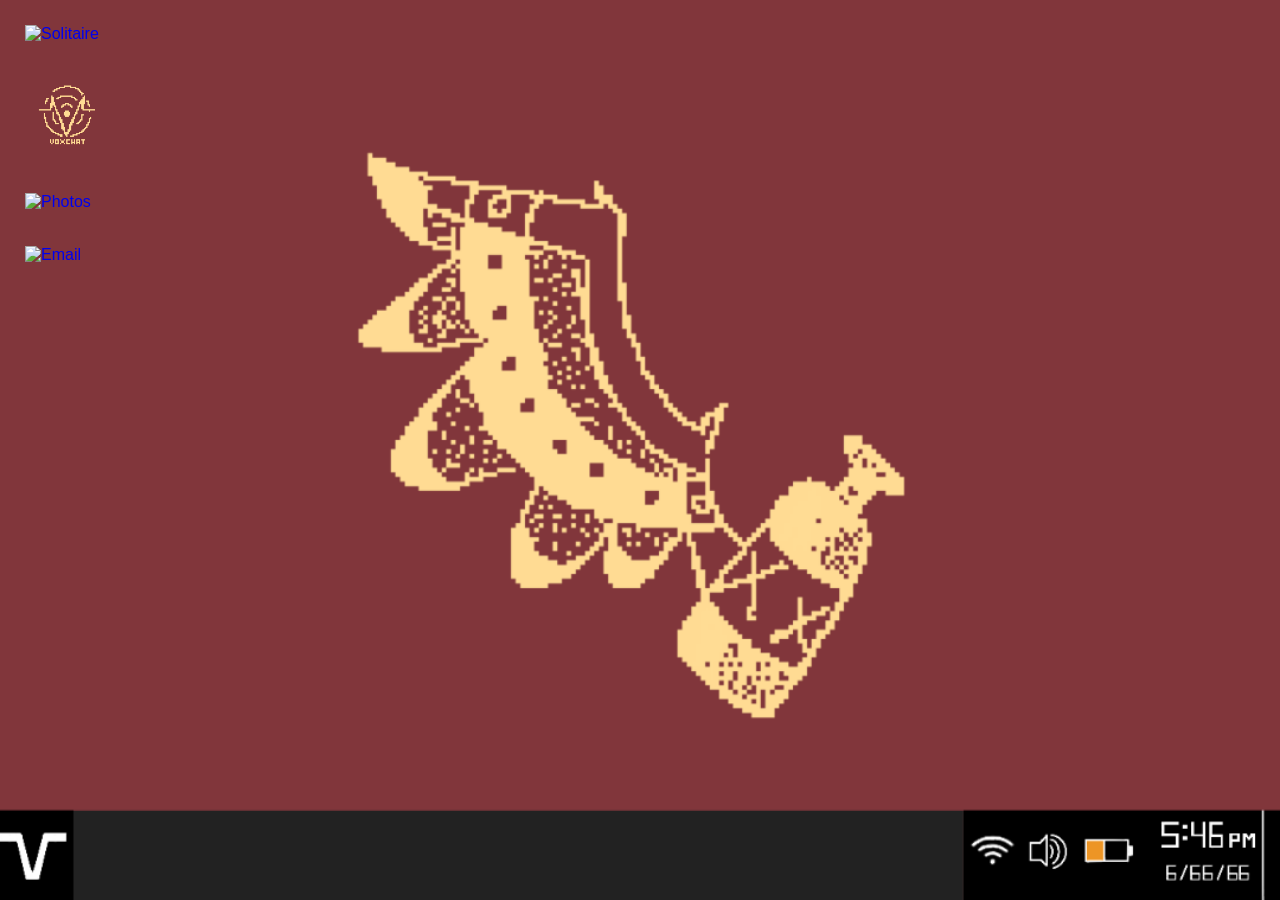
==== index.html @ 1a5f1c7f "Update index.html" ====
<!DOCTYPE html>
<html lang="en">
<head>
<meta charset="UTF-8">
<meta name="viewport" content="width=device-width, initial-scale=1.0">
<title>Hello Kitty Desktop</title>

<style>
* {
    box-sizing: border-box;
    margin: 0;
    padding: 0;
}

body, html {
    width: 100%;
    height: 100%;
    overflow: hidden;
    font-family: sans-serif;
}

/* Desktop Background */
.desktop {
    width: 100%;
    height: 100%;
    background-image: url('desktopbg.png');
    background-size: cover;
    background-position: center;
    background-repeat: no-repeat;
    padding: 20px;
}

/* Icon Grid Layout - Left Aligned Column */
.icon-column {
    display: flex;
    flex-direction: column;
    gap: 25px;
    align-items: flex-start;
    width: max-content;
    height: 100%;
}

/* Clickable Icon Button Styles */
.icon-button {
    display: inline-block;
    background: none;
    border: none;
    cursor: pointer;
    padding: 5px;
    transition: transform 0.1s ease;
    text-decoration: none;
}

.icon-button:hover {
    transform: scale(1.05);
}

.icon-button:active {
    transform: scale(0.95);
}

.icon-button img {
    display: block;
    width: 80px;
    height: auto;
}
</style>
</head>

<body>

<div class="desktop">
    <div class="icon-column">

        <!-- Solitaire -->
        <a href="solitaire.html" class="icon-button">
            <img src="icons/solitaireicon.png" alt="Solitaire">
        </a>

        <!-- VoxChat -->
        <a href="voxchat.html" class="icon-button">
            <img src="icons/voxchaticon.png" alt="VoxChat">
        </a>

        <!-- Photos -->
        <a href="photos.html" class="icon-button">
            <img src="icons/photosicon.png" alt="Photos">
        </a>

        <!-- Email -->
        <a href="email.html" class="icon-button">
            <img src="icons/emailicon.png" alt="Email">
        </a>

    </div>
</div>

</body>
</html>
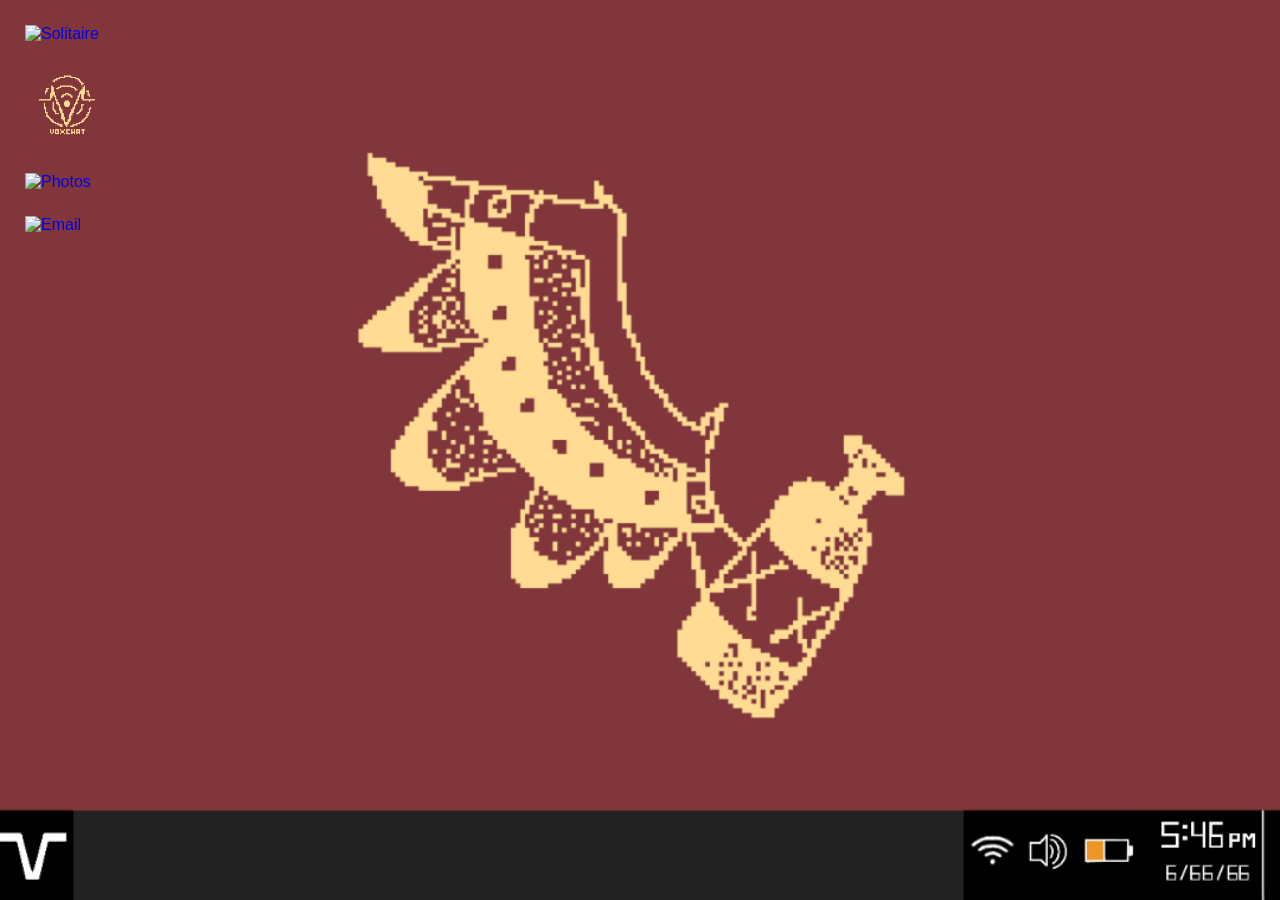
==== commit 146b4c35: "Update index.html" ====
--- a/index.html
+++ b/index.html
@@ -1,99 +1,96 @@
 <!DOCTYPE html>
 <html lang="en">
 <head>
-<meta charset="UTF-8">
-<meta name="viewport" content="width=device-width, initial-scale=1.0">
-<title>Hello Kitty Desktop</title>
+    <meta charset="UTF-8">
+    <meta name="viewport" content="width=device-width, initial-scale=1.0">
+    <title>Hello Kitty Desktop</title>
 
-<style>
-* {
-    box-sizing: border-box;
-    margin: 0;
-    padding: 0;
-}
+    <style>
+        * {
+            margin: 0;
+            padding: 0;
+            box-sizing: border-box;
+        }
 
-body, html {
-    width: 100%;
-    height: 100%;
-    overflow: hidden;
-    font-family: sans-serif;
-}
+        html, body {
+            width: 100%;
+            height: 100%;
+            overflow: hidden;
+            font-family: Arial, Helvetica, sans-serif;
+        }
 
-/* Desktop Background */
-.desktop {
-    width: 100%;
-    height: 100%;
-    background-image: url('desktopbg.png');
-    background-size: cover;
-    background-position: center;
-    background-repeat: no-repeat;
-    padding: 20px;
-}
+        /* Desktop Background */
+        .desktop {
+            width: 100%;
+            height: 100%;
+            background-image: url("desktopbg.png");
+            background-size: cover;
+            background-position: center;
+            background-repeat: no-repeat;
+            display: flex;
+            align-items: flex-start;
+            padding: 25px;
+        }
 
-/* Icon Grid Layout - Left Aligned Column */
-.icon-column {
-    display: flex;
-    flex-direction: column;
-    gap: 25px;
-    align-items: flex-start;
-    width: max-content;
-    height: 100%;
-}
+        /* Left-side icon column */
+        .icon-column {
+            display: flex;
+            flex-direction: column;
+            gap: 25px;
+        }
 
-/* Clickable Icon Button Styles */
-.icon-button {
-    display: inline-block;
-    background: none;
-    border: none;
-    cursor: pointer;
-    padding: 5px;
-    transition: transform 0.1s ease;
-    text-decoration: none;
-}
+        /* Desktop icons */
+        .icon-button {
+            display: inline-block;
+            text-decoration: none;
+            transition: transform 0.15s ease;
+        }
 
-.icon-button:hover {
-    transform: scale(1.05);
-}
+        .icon-button:hover {
+            transform: scale(1.08);
+        }
 
-.icon-button:active {
-    transform: scale(0.95);
-}
+        .icon-button:active {
+            transform: scale(0.95);
+        }
 
-.icon-button img {
-    display: block;
-    width: 80px;
-    height: auto;
-}
-</style>
+        .icon-button img {
+            width: 80px;
+            height: auto;
+            display: block;
+        }
+    </style>
 </head>
 
 <body>
 
-<div class="desktop">
-    <div class="icon-column">
+    <div class="desktop">
 
-        <!-- Solitaire -->
-        <a href="solitaire.html" class="icon-button">
-            <img src="icons/solitaireicon.png" alt="Solitaire">
-        </a>
+        <div class="icon-column">
 
-        <!-- VoxChat -->
-        <a href="voxchat.html" class="icon-button">
-            <img src="icons/voxchaticon.png" alt="VoxChat">
-        </a>
+            <!-- Solitaire -->
+            <a href="html/solitaire.html" class="icon-button">
+                <img src="icons/solitaireicon.png" alt="Solitaire">
+            </a>
 
-        <!-- Photos -->
-        <a href="photos.html" class="icon-button">
-            <img src="icons/photosicon.png" alt="Photos">
-        </a>
+            <!-- VoxChat -->
+            <a href="html/voxchat.html" class="icon-button">
+                <img src="icons/voxchaticon.png" alt="VoxChat">
+            </a>
 
-        <!-- Email -->
-        <a href="email.html" class="icon-button">
-            <img src="icons/emailicon.png" alt="Email">
-        </a>
+            <!-- Photos -->
+            <a href="html/photos.html" class="icon-button">
+                <img src="icons/photosicon.png" alt="Photos">
+            </a>
+
+            <!-- Email -->
+            <a href="html/email.html" class="icon-button">
+                <img src="icons/emailicon.png" alt="Email">
+            </a>
+
+        </div>
 
     </div>
-</div>
 
 </body>
 </html>
